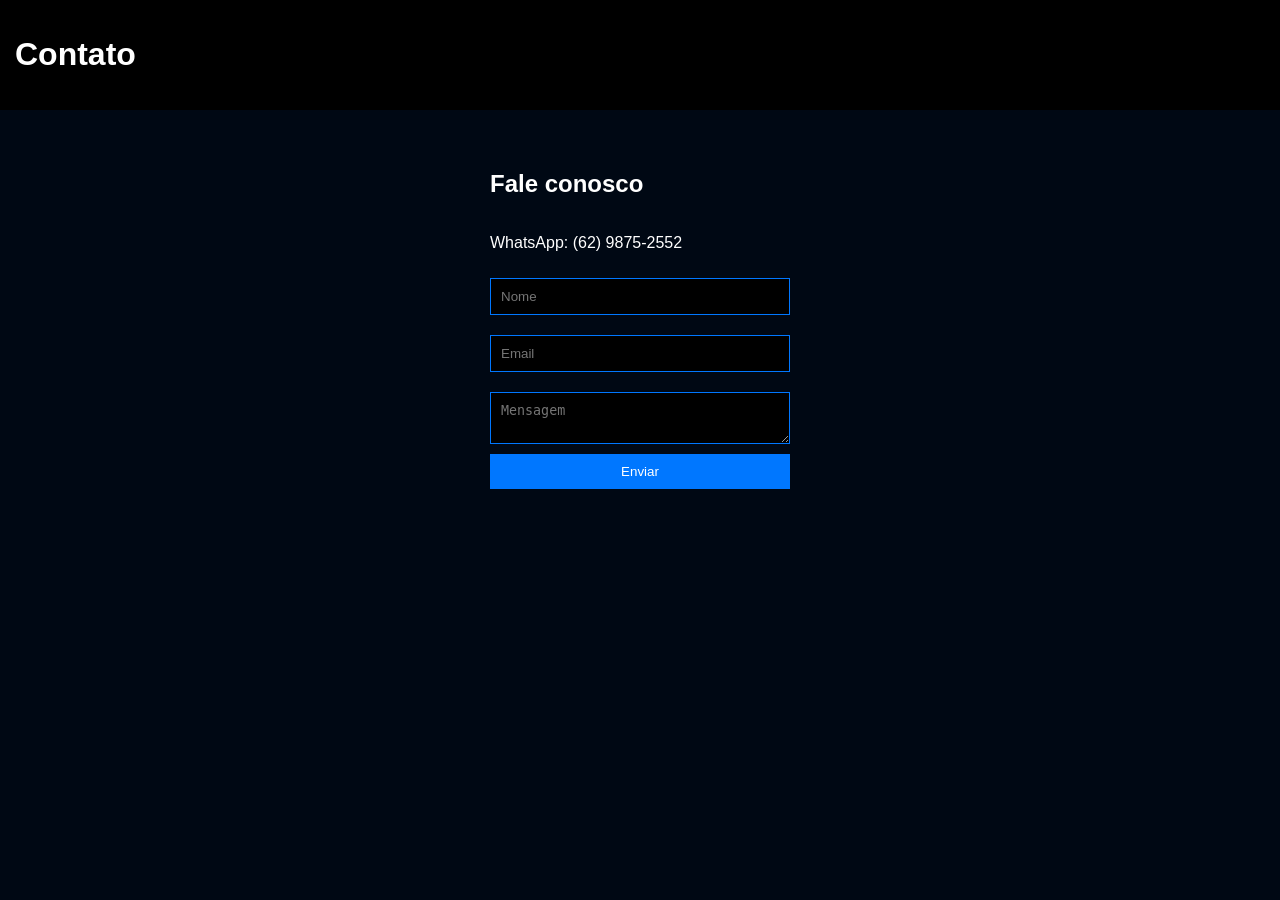
==== site_netocel/pages/contato.html @ 17ac5c69 "Add files via upload" ====
<!DOCTYPE html>
<html lang="pt-br">
<head>
<meta charset="UTF-8">
<meta name="viewport" content="width=device-width, initial-scale=1.0">
<title>Contato - Netocel</title>
<link rel="stylesheet" href="../css/style.css">
</head>
<body>

<header><h1>Contato</h1></header>

<section class="form">
<h2>Fale conosco</h2>
<p>WhatsApp: (62) 9875-2552</p>
<input placeholder="Nome">
<input placeholder="Email">
<textarea placeholder="Mensagem"></textarea>
<button>Enviar</button>
</section>

</body>
</html>
---- site_netocel/css/style.css ----
body{
margin:0;
font-family:Arial;
background:#000814;
color:white;
}

header{
background:#000;
padding:15px;
display:flex;
justify-content:space-between;
align-items:center;
}

.logo{
display:flex;
align-items:center;
gap:10px;
}

.logo img{
width:60px;
height:60px;
border-radius:50%;
}

nav a{
color:#00aaff;
margin:10px;
text-decoration:none;
font-weight:bold;
}

.hero{
text-align:center;
padding:60px;
background:linear-gradient(#001d3d,#000);
}

.btn{
background:#0077ff;
padding:12px 20px;
display:inline-block;
margin-top:20px;
color:white;
text-decoration:none;
border-radius:6px;
}

.catalogo{
display:flex;
gap:20px;
padding:20px;
}

.card{
background:#001d3d;
padding:20px;
border-radius:8px;
border:1px solid #0077ff;
}

.form{
display:flex;
flex-direction:column;
width:300px;
margin:40px auto;
}

input, textarea{
margin:10px 0;
padding:10px;
background:#000;
border:1px solid #0077ff;
color:white;
}

button{
background:#0077ff;
color:white;
padding:10px;
border:none;
}

.conteudo{
padding:40px;
max-width:800px;
margin:auto;
}
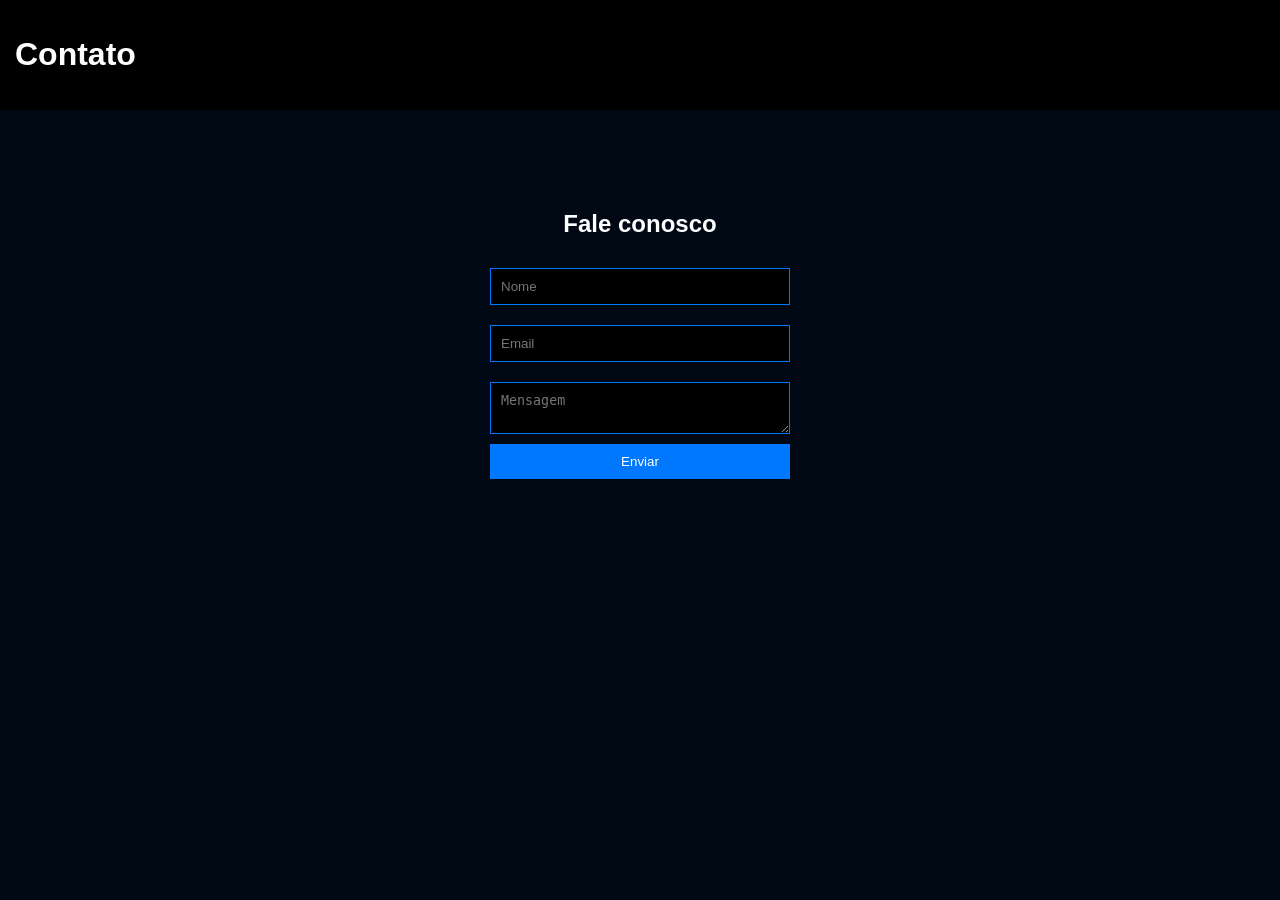
==== commit f2af1568: "Add contact form with response handling" ====
--- a/site_netocel/pages/contato.html
+++ b/site_netocel/pages/contato.html
@@ -8,16 +8,30 @@
 </head>
 <body>
 
+
+
 <header><h1>Contato</h1></header>
 
 <section class="form">
-<h2>Fale conosco</h2>
-<p>WhatsApp: (62) 9875-2552</p>
-<input placeholder="Nome">
-<input placeholder="Email">
-<textarea placeholder="Mensagem"></textarea>
-<button>Enviar</button>
+  <h2>Fale conosco</h2>
+
+
+  <input id="nome" placeholder="Nome">
+  <input id="email" placeholder="Email">
+  <textarea id="mensagem" placeholder="Mensagem"></textarea>
+
+  <button onclick="enviar()">Enviar</button>
+
+  <p id="resposta"></p>
 </section>
 
+<script>
+function enviar() {
+  const nome = document.getElementById("nome").value;
+
+  document.getElementById("resposta").innerText =
+    "Mensagem enviada com sucesso, " + nome + "!";
+}
+</script>
 </body>
 </html>
--- a/site_netocel/css/style.css
+++ b/site_netocel/css/style.css
@@ -17,12 +17,14 @@
 display:flex;
 align-items:center;
 gap:10px;
+
 }
 
 .logo img{
-width:60px;
-height:60px;
+width:80px;
+height:80px;
 border-radius:50%;
+
 }
 
 nav a{
@@ -36,6 +38,7 @@
 text-align:center;
 padding:60px;
 background:linear-gradient(#001d3d,#000);
+line-height: 1.5;
 }
 
 .btn{
@@ -52,6 +55,7 @@
 display:flex;
 gap:20px;
 padding:20px;
+
 }
 
 .card{
@@ -59,8 +63,12 @@
 padding:20px;
 border-radius:8px;
 border:1px solid #0077ff;
+
 }
-
+.card img{
+width: 250px;
+height: 250px;
+}
 .form{
 display:flex;
 flex-direction:column;
@@ -83,8 +91,57 @@
 border:none;
 }
 
-.conteudo{
-padding:40px;
-max-width:800px;
-margin:auto;
+
+
+/* Espaçamento geral das seções */
+section {
+  padding: 40px 20px;
+  text-align: center;
 }
+
+/* Títulos */
+h2 {
+  margin-bottom: 20px;
+}
+
+/* Lista de diferenciais */
+.diferenciais ul {
+  list-style: none;
+  padding: 0;
+}
+
+.diferenciais li {
+  margin: 10px 0;
+  font-size: 18px;
+}
+
+/* Antes e depois (imagens lado a lado) */
+.antes-depois div {
+  display: flex;
+  justify-content: center;
+  gap: 20px;
+}
+
+.antes-depois img {
+  width: 200px;
+  border-radius: 10px;
+}
+
+/* Botão CTA */
+.cta a {
+  display: inline-block;
+  margin-top: 15px;
+  padding: 10px 20px;
+  background: green;
+  color: white;
+  text-decoration: none;
+  border-radius: 5px;
+}
+
+/* Rodapé */
+footer {
+  text-align: center;
+  padding: 20px;
+  background: #000000;
+  margin-top: 30px;
+}
